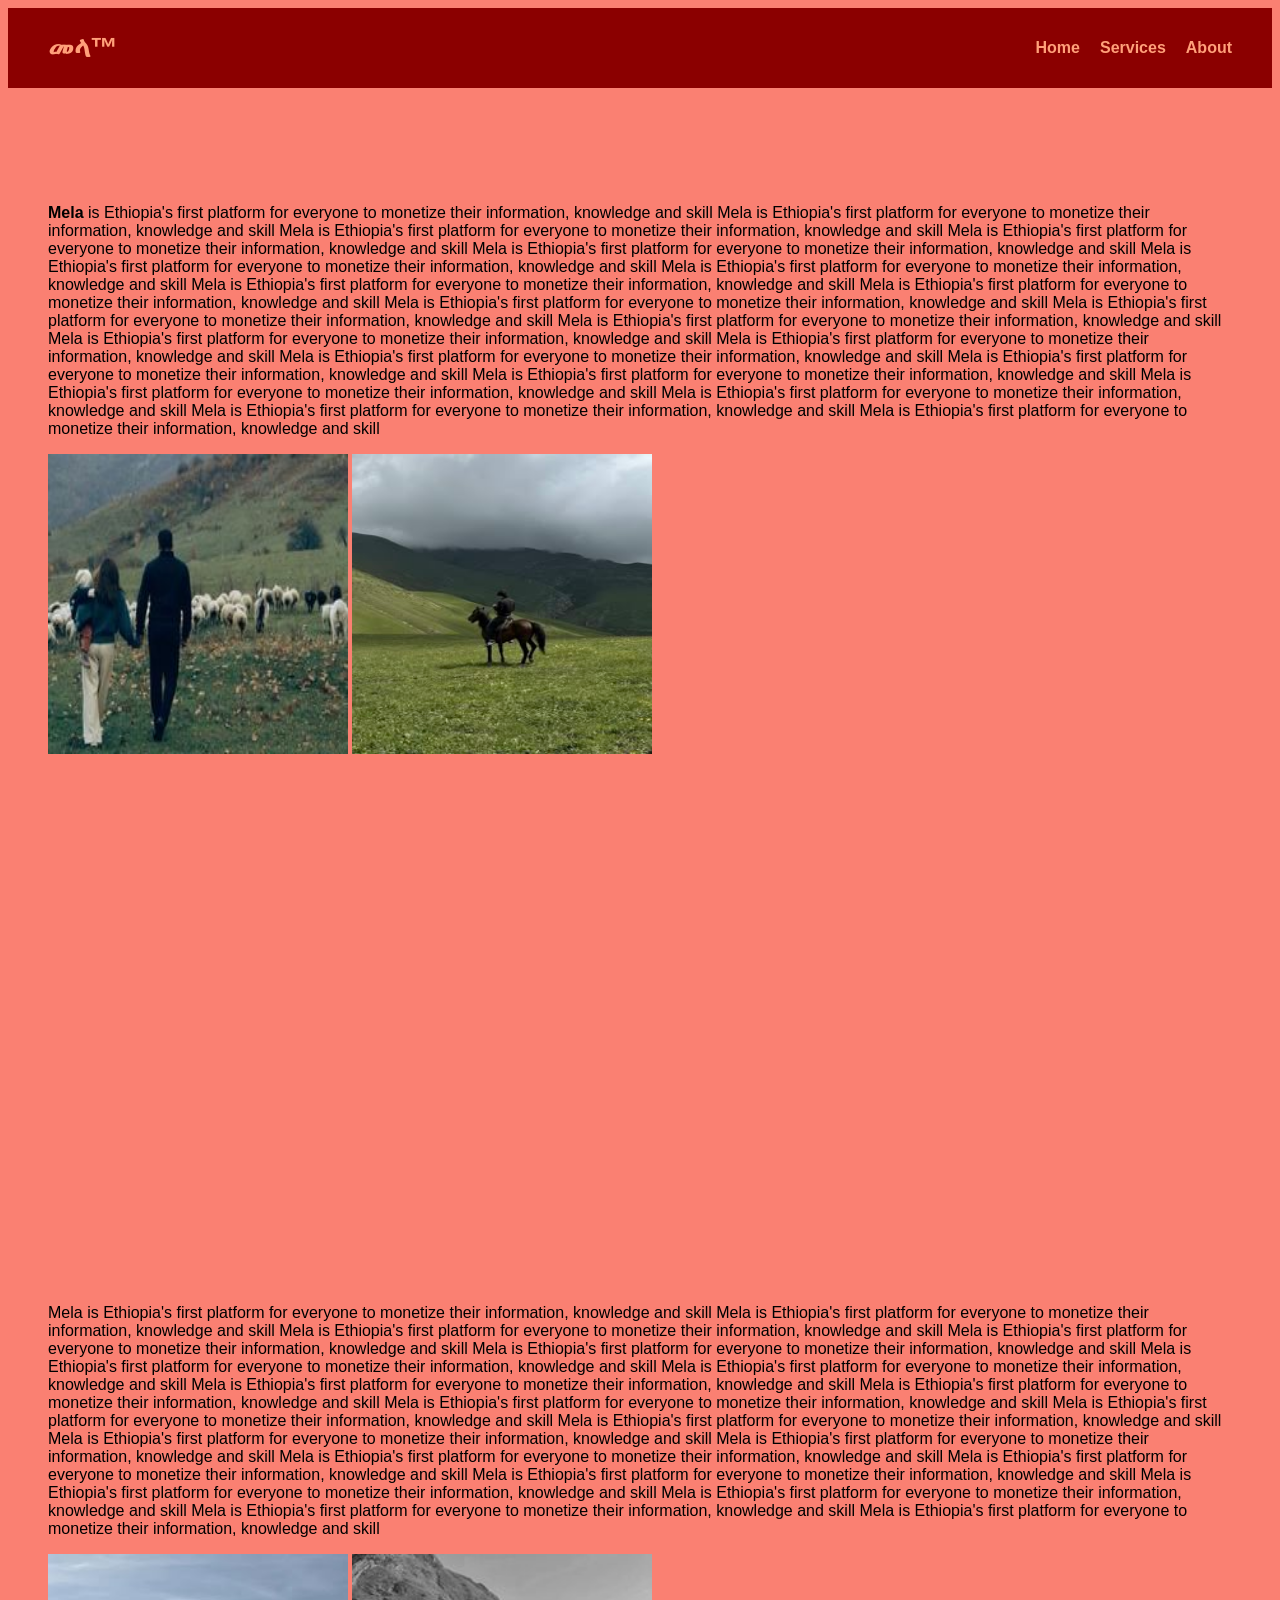
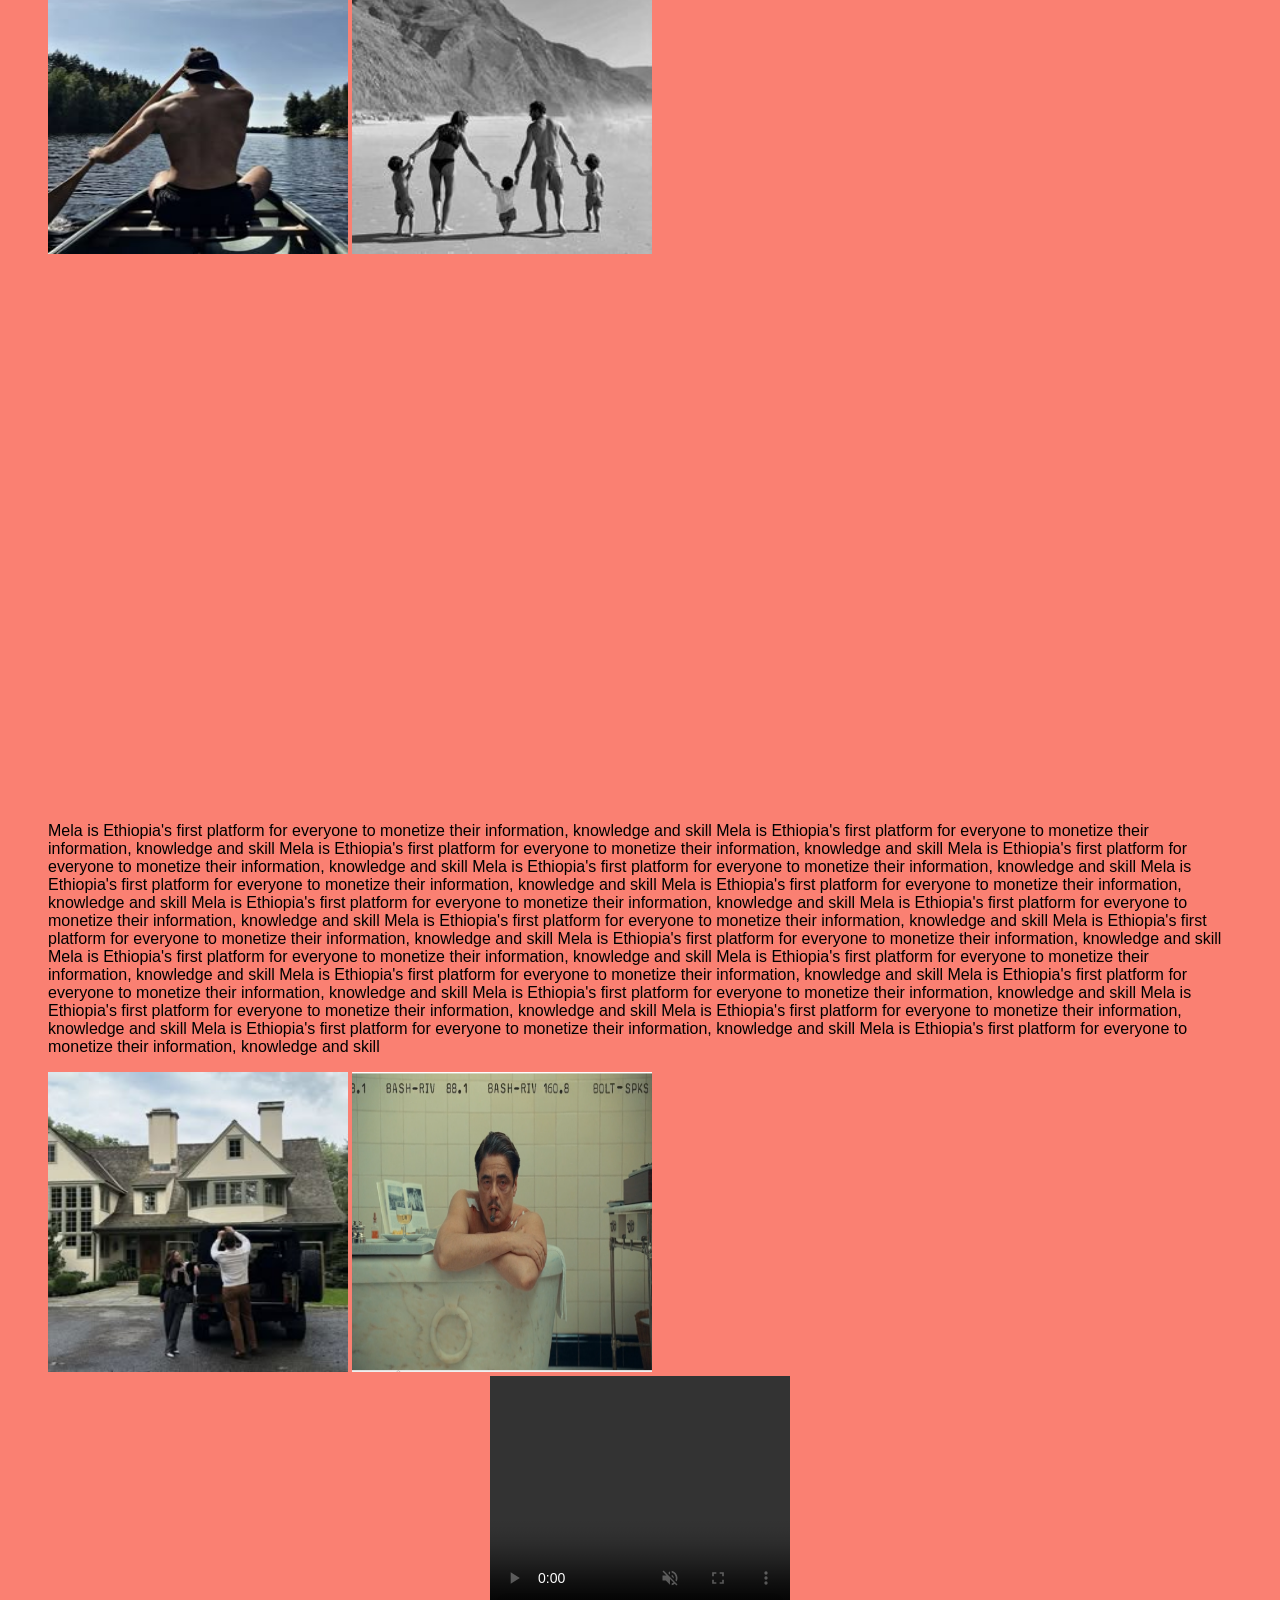
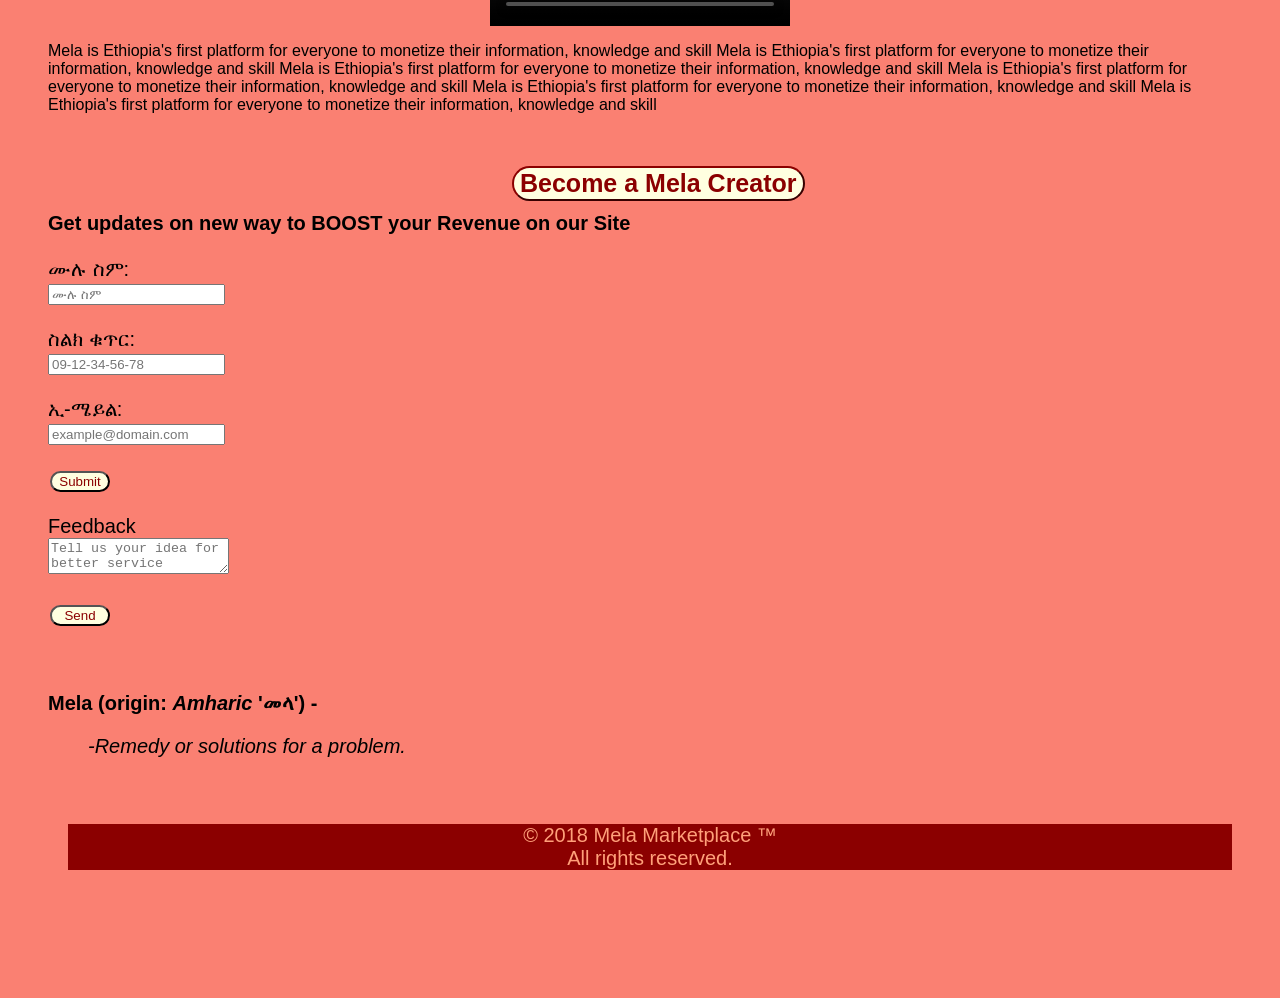
==== index.html @ 9a55f7f7 "Update and rename home.html to index.html" ====
<!DOCTYPE html>
<html>
    <head>
        <meta charset="utf-8">
        <meta http-equiv="X-UA-Compatible" content="IE=edge">
        <title>Mela Marketplace</title>
        <meta name="description" content="">
        <meta name="viewport" content="width=device-width, initial-scale=1">
        <link rel="stylesheet" href="">
    </head>

<body style="background-color:salmon; font-family: Arial, sans-serif;">

<header class="site-header">
<div class="logo">መላ&trade;</div>

<nav class="main-nav">
    <ul>
        <li><a href="#home">Home</a></li>
        <li><a href="#products">Services</a></li>
        <li><a href="#about">About</a></li>
    </ul>      
</nav>
</header>
<style>
    .site-header{
        display:flex;
        justify-content:space-between;
        align-items:center;
        padding:15px 40px;
        background-color:darkred;
        position:static;
        top:0;
    }
.logo{
    color:lightsalmon;
    font-size:28px;
    font-weight:bold;
}
.main-nav ul{
    display:flex;
    list-style:none;
    gap:20px;
}
.main-nav a{
    text-decoration:none;
    color:lightsalmon;
    font-weight:bold;
} 
.main-nav a:hover{
    text-decoration: underline;
}
</style>


 <section id="home">
    <p><b>Mela</b> is Ethiopia's first platform for everyone to monetize their information, knowledge and skill Mela is Ethiopia's first platform for everyone to monetize their information, knowledge and skill Mela is Ethiopia's first platform for everyone to monetize their information, knowledge and skill 
 Mela is Ethiopia's first platform for everyone to monetize their information, knowledge and skill Mela is Ethiopia's first platform for everyone to monetize their information, knowledge and skill Mela is Ethiopia's first platform for everyone to monetize their information, knowledge and skill 
Mela is Ethiopia's first platform for everyone to monetize their information, knowledge and skill Mela is Ethiopia's first platform for everyone to monetize their information, knowledge and skill Mela is Ethiopia's first platform for everyone to monetize their information, knowledge and skill 
 Mela is Ethiopia's first platform for everyone to monetize their information, knowledge and skill Mela is Ethiopia's first platform for everyone to monetize their information, knowledge and skill Mela is Ethiopia's first platform for everyone to monetize their information, knowledge and skill 
Mela is Ethiopia's first platform for everyone to monetize their information, knowledge and skill Mela is Ethiopia's first platform for everyone to monetize their information, knowledge and skill Mela is Ethiopia's first platform for everyone to monetize their information, knowledge and skill 
 Mela is Ethiopia's first platform for everyone to monetize their information, knowledge and skill Mela is Ethiopia's first platform for everyone to monetize their information, knowledge and skill Mela is Ethiopia's first platform for everyone to monetize their information, knowledge and skill 
Mela is Ethiopia's first platform for everyone to monetize their information, knowledge and skill Mela is Ethiopia's first platform for everyone to monetize their information, knowledge and skill Mela is Ethiopia's first platform for everyone to monetize their information, knowledge and skill 
</p>
    <img class="img" src="im.jpg" alt="Mela Logo" height="300" width="300">
    <img class="img" src="yt.jpg" alt="Mela Logo" height="300" width="300">
 </section>
 
<section id="products">
    <p> Mela is Ethiopia's first platform for everyone to monetize their information, knowledge and skill Mela is Ethiopia's first platform for everyone to monetize their information, knowledge and skill Mela is Ethiopia's first platform for everyone to monetize their information, knowledge and skill 
 Mela is Ethiopia's first platform for everyone to monetize their information, knowledge and skill Mela is Ethiopia's first platform for everyone to monetize their information, knowledge and skill Mela is Ethiopia's first platform for everyone to monetize their information, knowledge and skill 
Mela is Ethiopia's first platform for everyone to monetize their information, knowledge and skill Mela is Ethiopia's first platform for everyone to monetize their information, knowledge and skill Mela is Ethiopia's first platform for everyone to monetize their information, knowledge and skill 
 Mela is Ethiopia's first platform for everyone to monetize their information, knowledge and skill Mela is Ethiopia's first platform for everyone to monetize their information, knowledge and skill Mela is Ethiopia's first platform for everyone to monetize their information, knowledge and skill 
Mela is Ethiopia's first platform for everyone to monetize their information, knowledge and skill Mela is Ethiopia's first platform for everyone to monetize their information, knowledge and skill Mela is Ethiopia's first platform for everyone to monetize their information, knowledge and skill 
 Mela is Ethiopia's first platform for everyone to monetize their information, knowledge and skill Mela is Ethiopia's first platform for everyone to monetize their information, knowledge and skill Mela is Ethiopia's first platform for everyone to monetize their information, knowledge and skill 
Mela is Ethiopia's first platform for everyone to monetize their information, knowledge and skill Mela is Ethiopia's first platform for everyone to monetize their information, knowledge and skill Mela is Ethiopia's first platform for everyone to monetize their information, knowledge and skill 
</p>
    <img class="img" src="ty.jpg" alt="Mela Logo" height="300" width="300">
    <img class="img" src="uo.jpg" alt="Mela Logo" height="300" width="300">
</section>
<br><section id="About">
    <p> Mela is Ethiopia's first platform for everyone to monetize their information, knowledge and skill Mela is Ethiopia's first platform for everyone to monetize their information, knowledge and skill Mela is Ethiopia's first platform for everyone to monetize their information, knowledge and skill 
 Mela is Ethiopia's first platform for everyone to monetize their information, knowledge and skill Mela is Ethiopia's first platform for everyone to monetize their information, knowledge and skill Mela is Ethiopia's first platform for everyone to monetize their information, knowledge and skill 
Mela is Ethiopia's first platform for everyone to monetize their information, knowledge and skill Mela is Ethiopia's first platform for everyone to monetize their information, knowledge and skill Mela is Ethiopia's first platform for everyone to monetize their information, knowledge and skill 
 Mela is Ethiopia's first platform for everyone to monetize their information, knowledge and skill Mela is Ethiopia's first platform for everyone to monetize their information, knowledge and skill Mela is Ethiopia's first platform for everyone to monetize their information, knowledge and skill 
Mela is Ethiopia's first platform for everyone to monetize their information, knowledge and skill Mela is Ethiopia's first platform for everyone to monetize their information, knowledge and skill Mela is Ethiopia's first platform for everyone to monetize their information, knowledge and skill 
 Mela is Ethiopia's first platform for everyone to monetize their information, knowledge and skill Mela is Ethiopia's first platform for everyone to monetize their information, knowledge and skill Mela is Ethiopia's first platform for everyone to monetize their information, knowledge and skill 
Mela is Ethiopia's first platform for everyone to monetize their information, knowledge and skill Mela is Ethiopia's first platform for everyone to monetize their information, knowledge and skill Mela is Ethiopia's first platform for everyone to monetize their information, knowledge and skill 
</p>
    <img class="img" src="img.jpg" alt="Mela Logo" height="300" width="300">
    <img class="img" src="xcxc.PNG" alt="Mela Logo" height="300" width="300">

<script src="" async defer></script>

<video class="video" controls autoplay muted src="mela.mp4" alt="Mela Logo" height="250" width="300">
</video>

<style>
    .video{
            display: block;
            margin-left: auto;
            margin-right: auto;
        }
    .img{
        display:inline-block;
        margin-left: auto;
        margin-right: auto;
    }
</style>
 
<p>Mela is Ethiopia's first platform for everyone to monetize their information, knowledge and skill Mela is Ethiopia's first platform for everyone to monetize their information, knowledge and skill Mela is Ethiopia's first platform for everyone to monetize their information, knowledge and skill 
 Mela is Ethiopia's first platform for everyone to monetize their information, knowledge and skill Mela is Ethiopia's first platform for everyone to monetize their information, knowledge and skill Mela is Ethiopia's first platform for everyone to monetize their information, knowledge and skill 
</p>

<br><br>
<a href="signup.html">
<button class="mbtn">Become a Mela Creator</button>
</a>

<form action="index.js" class="nl" method="GET">
<br><br><b>Get updates on new way to BOOST your Revenue on our Site</b>
   
<br><br>
<label>
    <label type=text for="fullname">ሙሉ ስም:</label>
   <br> <input class="fn" type="text" placeholder="ሙሉ ስም" id="fullname" name=fullname><br>

<br><label for="phone-number" >ስልክ ቁጥር:</label>
    <br><input class="pn" type="tel" placeholder="09-12-34-56-78" id="phone-number"><br>
<br>
    <label for="newsletter">ኢ-ሜይል:</label>
    <br><input class="em" type="email" placeholder="example@domain.com" id="newsletter" name="Newletter">    
<br><br><button class="btn" type="submit">Submit</button> 

    <br> <br><label for="feedback">Feedback</label>
    <br><textarea size="40px 80px" placeholder="Tell us your idea for better service"></textarea>
<br><br><button class="btn" type="submit" >Send</button>
</form>

<style>
    .mbtn{
        border-radius: 25px;
        border-color: darkred; 
        font-size:25px;
        position:absolute;
        left:40%;
        font-weight:bolder; 
        cursor:pointer;
        background-color: lightyellow; 
        color: darkred;
        }
    .nl{
        font-size:20px;
    }
    .btn{
        background-color: lightyellow;
        padding:1px;
        width:60px;
        margin-left:2px;
        cursor:pointer;
        border-radius:20px;
        color:darkred;
    }
    .btn:hover {
        background-color: lightsalmon;
        color: darkred;
        font-weight: bolder;
    }
    .p{
        color:darkred;
    }
    .site-footer{
        background-color: darkred;
        color:lightsalmon;
        margin-left:20px;
    }
</style>
<br><br><br><dl>
    <p class="p"><dt><b>Mela (origin: <I>Amharic</I> 'መላ') -</b></dt></p>
<p class="p"><dd> <I> -Remedy or solutions for a problem.</I></dd><p>
<dl>

    <br><br><footer class="site-footer">
    &copy; 2018 Mela Marketplace &trade;  <br> All rights reserved. 
</footer>
<style>
footer{
    text-align: center;
}
section{
    padding: 100px 40px;
    min-height: 100vh;
}
</style>
</body>

</html>
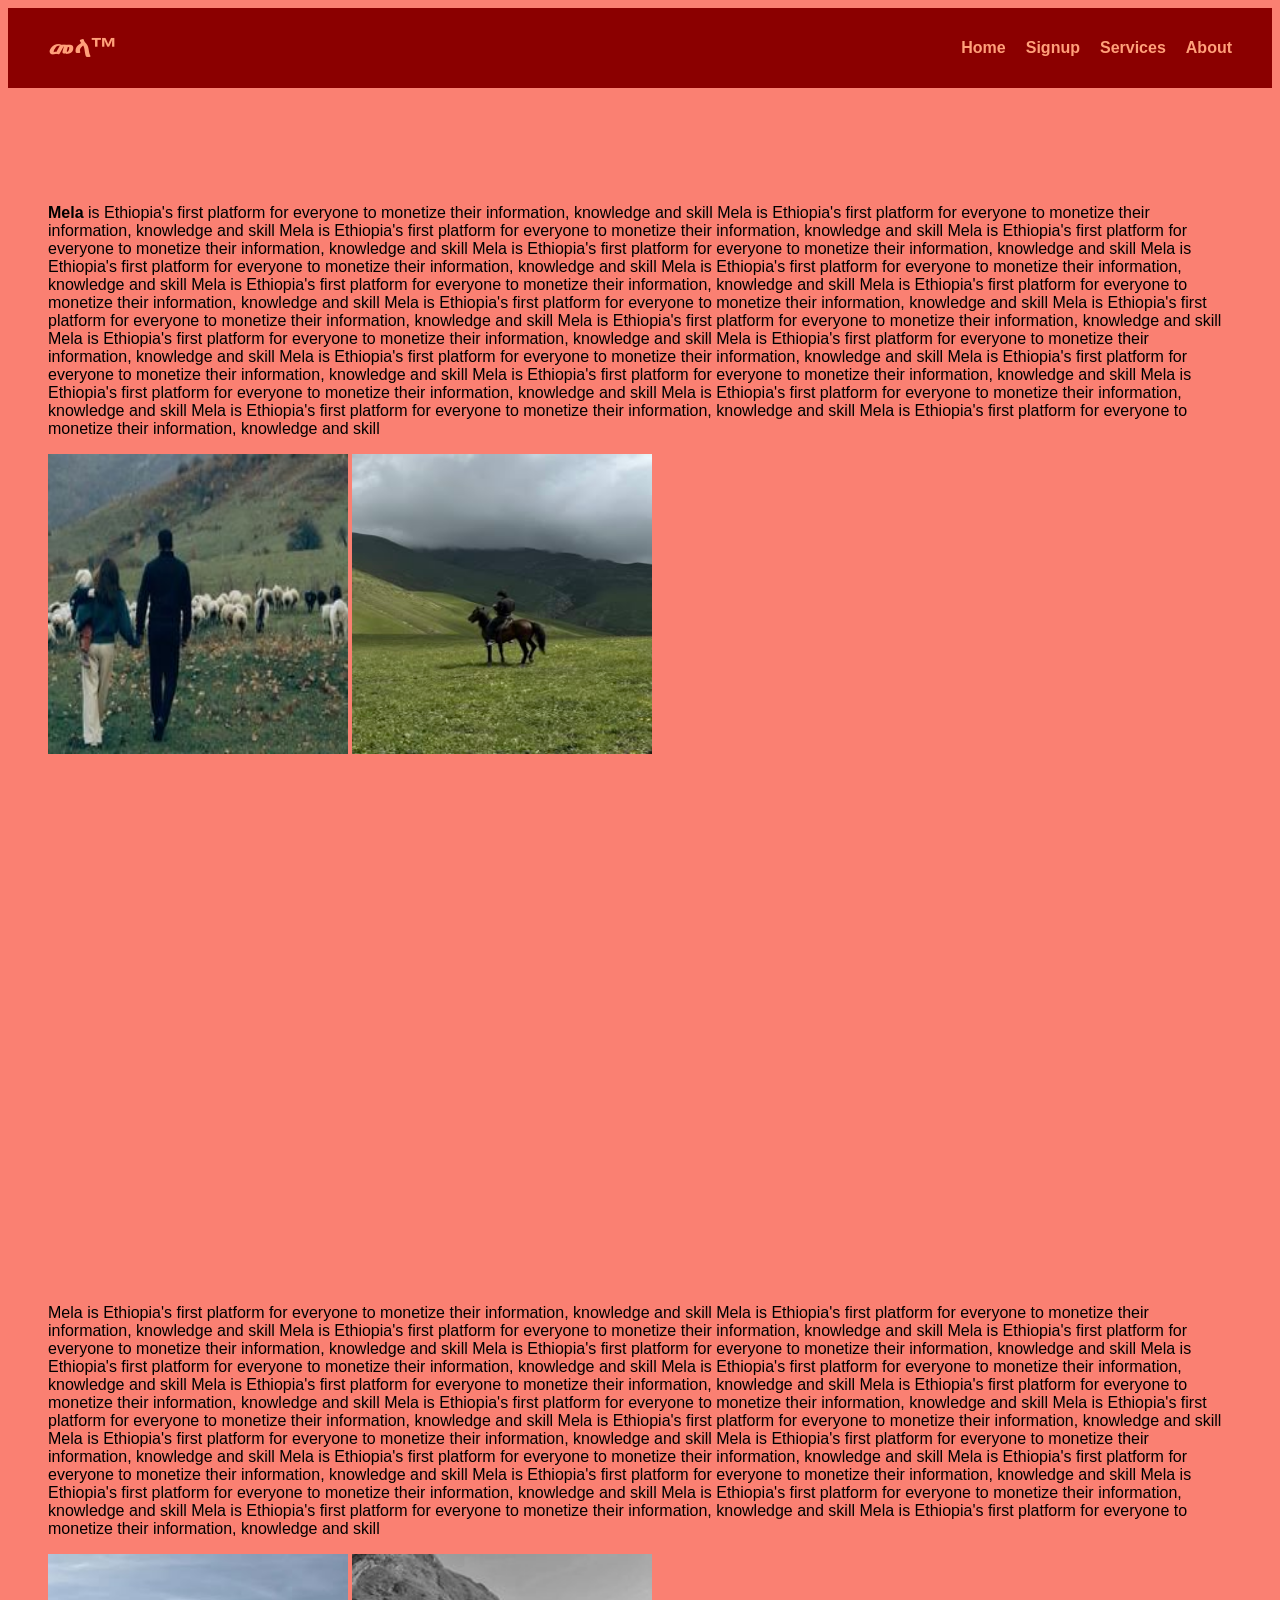
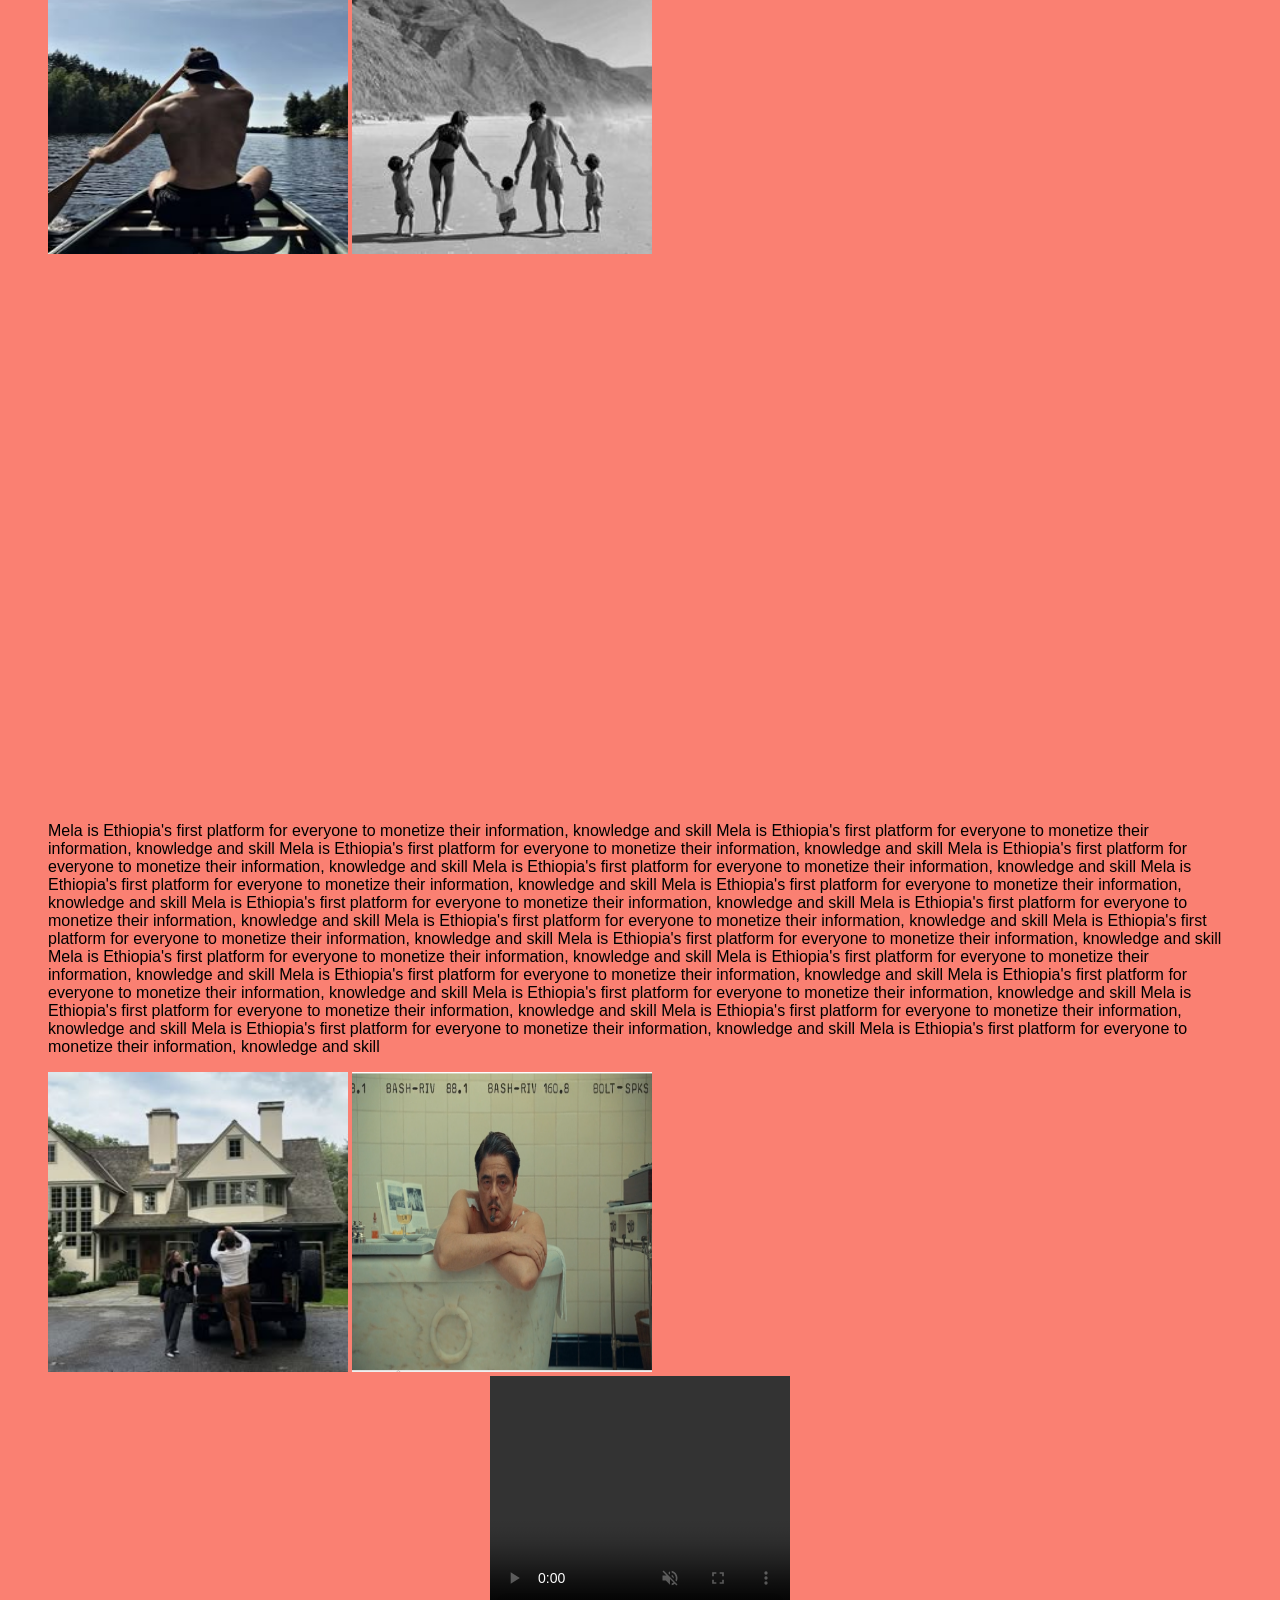
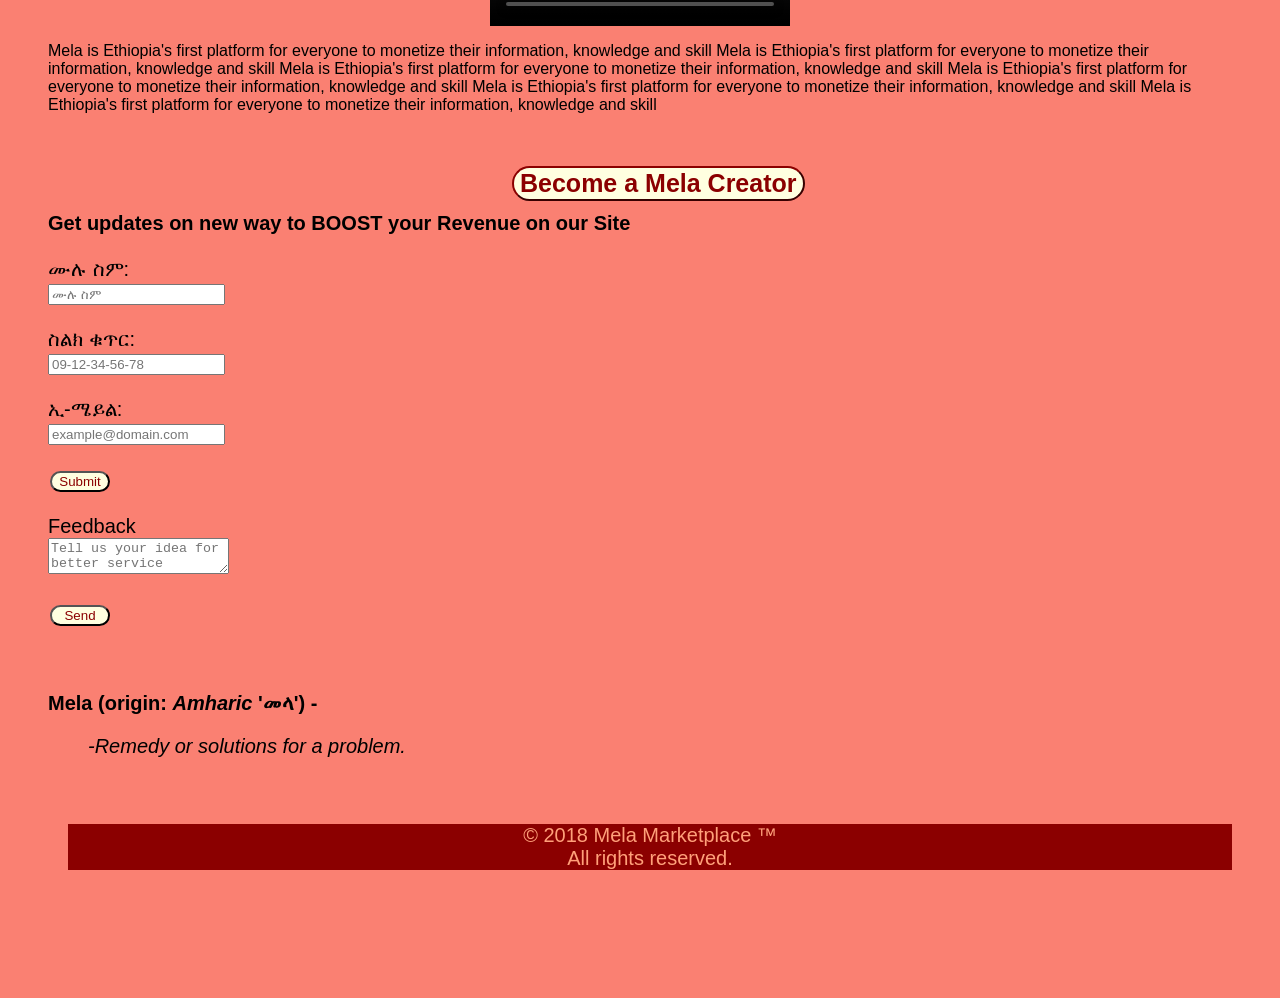
==== commit a01bbb59: "Update index.html" ====
--- a/index.html
+++ b/index.html
@@ -17,6 +17,7 @@
 <nav class="main-nav">
     <ul>
         <li><a href="#home">Home</a></li>
+        <li><a href="signup.html">Signup</a></li>
         <li><a href="#products">Services</a></li>
         <li><a href="#about">About</a></li>
     </ul>      
@@ -195,3 +196,4 @@
 </body>
 
 </html>
+
